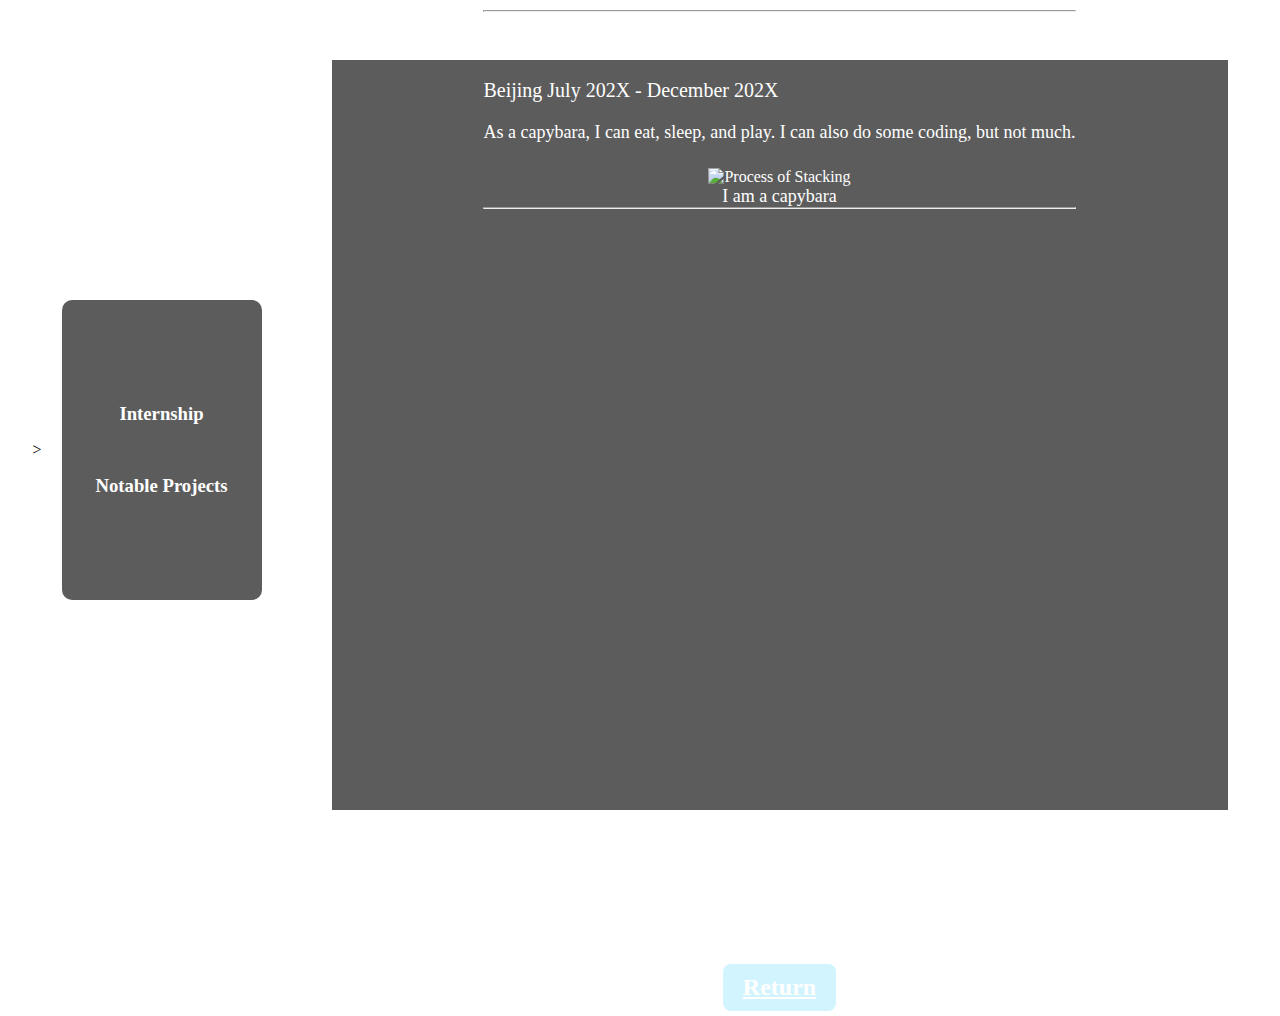
==== pages/ds_page/index.html @ e203d850 "v1" ====
<!DOCTYPE html>
<html lang="en">
<head>
    <meta charset="utf-8" />
    <meta http-equiv="X-UA-Compatible" content="IE=edge">
    <!-- Title of this subpage-->>
    <title>Qiyuan | Data Science</title>
    <meta name="viewport" content="width=device-width, initial-scale=1">
    <link rel="stylesheet" type="text/css" media="screen" href="ds_index.css" />
    <script src="index.js"></script>
</head>
    <body>
        <!-- Content on the left, 4 MAXIMUM-->
        <div class="left_container">
            <div class="btn intern" onclick="showContent('internship')">
                <!-- Edit your own categories here-->
                <h3>Internship</h3>
            </div>
            <div class="btn projects" onclick="showContent('projects')">
                <h3>Notable Projects</h3>
            </div>
            
        </div>
        <div class="right_container">
            <!-- Detailed information of the first category -->
            <div class="right_present_internship content">
                <div class="card">
                    <h1>AI Data Automation Intern @ <a href="https://www.intermedia.com/" target="_blank"><span style="font-weight: bold; font-size:larger">Intermedia</span></a></h1>
                    
                    <h2>Sunnyvale Remote </h2>
                    <h2>June 2024 - August 2024</h2>
                    <div class="project-section">
                        <h3 style="margin-bottom: 20px">During my internship, I worked on impactful projects that enhanced both my technical and project management skills. Here are some key accomplishments:</h3>
                        
                        <div class="project-block">
                            <h4>PowerBI Projects</h4>
                            <ul>
                                <li>Streamlined data extraction from SQL databases with the CC Statuses Report, significantly reducing manual SQL data extraction time by 90% for agent activity tracking and boosting workforce management efficiency.</li>
                                <li>Created an Agent Dashboard to track lifecycle metrics and support real-time workforce analysis.</li>
                            </ul>
                        </div>
                    
                        <div class="project-block">
                            <h4>Smartsheet Scorecard Overhaul</h4>
                            <ul>
                                <li>Revamped the functionality across approximately 10 Smartsheet scorecards, fixing formulas, automating graphs, and adding new visualizations to enhance data insights.</li>
                                <li>Documented procedures for future maintenance, ensuring sustained usability and improved team collaboration.</li>
                            </ul>
                        </div>
                    
                        <div class="project-block">
                            <h4>App Development for Client Services</h4>
                            <ul>
                                <li>Developed an app using OpenAI APIs for image transcription and quiz generation, addressing a business need and automating previously manual tasks.</li>
                                <li>Reduced costs by 75% and streamlined the workflow, eliminating the need for team license subscriptions.</li>
                            </ul>
                        </div>
                    </div>
                    
                </div>
                <hr /> <!-- Horizontal line separator -->
                <div class="card">
                    <h1>E-sports Data Analysis Intern @ <a href="https://idv.163.com/" target="_blank"><span style="font-weight: bold; font-size:larger">NetEase</span></a></h1>
                    
                    <h2>Guangzhou, China </h2>
                    <h2>May 2021 - August 2021</h2>
                    <div class="project-section">
                        <h3 style="margin-bottom: 20px">In my role, I drove predictive analytics to enhance trainee performance management, developed interactive dashboards for tracking, and leveraged sentiment analysis to improve brand reputation and strategic planning through close collaboration across multiple departments.</h3>
                        <div class="project-block">
                            <ul>
                                <li>Conducted predictive analytics on trainee performance, handling data wrangling and multivariable regression in Python to identify high-potential individuals, achieving an 82.5% accuracy rate.</li>
                                <li>Created real-time dashboards in Tableau to track match progress, collaborating closely with team members to ensure data accuracy and providing player insights through hexagon analysis.</li>
                                <li>Analyzed social media sentiment (e.g., Weibo and game BBS) and produced insights to guide event planning and trainee management, resulting in a 26% increase in positive user ratings.</li>
                                <li>Collaborated with IT, Marketing, and Operations to provide technical support, on-site event control, and player coordination, effectively planning and managing over 90 matches.</li>
                            </ul>
                        </div>
                    </div>
                </div>
                <hr /> <!-- Horizontal line separator -->
            </div>

            <!-- Detailed information of the second category -->
            <div class="right_present_projects content">
                <div class="card">
                    <h1>SentenSnap: Empowering English Language Learning through AI and Interactive Technology</h1>
                    <h2>Fall 2024</h2>
                    <h2>
                        <a href="https://github.com/NIC397/SentenSnap" target="_blank"><span style="font-weight: bold; font-size:larger">Github Link</span></a>      
                        <a href="https://drive.google.com/file/d/1bS60yIwac_HjMKcWQC2d3y5IwRJ2ALyW/view?usp=sharing" target="_blank"><span style="font-weight: bold; font-size:larger">Demo Link</span></a>
                    </h2>
                    <p>
                        The rise of <strong>Artificial Intelligence (AI)</strong> and <strong>Natural Language Processing (NLP)</strong> has revolutionized language learning tools, offering opportunities to enhance educational experiences.
                        SentenSnap leverages these technologies to provide a dynamic, <strong>AI-powered platform</strong> that supports English language learners through interactive features like <strong>word snapshots</strong>, <strong>quote generation</strong>, and <strong>image creation</strong>.
                        Using state-of-the-art open-source models like <strong>Qwen 2.5</strong> for text generation and <strong>Stable Diffusion</strong> for visual aids, we optimized the system for performance and usability despite local computational limitations.
                        Our evaluation, based on both objective metrics and user feedback, showed promising results, with high accuracy in word snapshots (<strong>~90%</strong>) and quote generation (<strong>~80%</strong>), and an overall user experience rating of <strong>4.5 out of 5</strong>.
                        Future work will focus on enhancing <strong>personalization</strong> and improving <strong>system efficiency</strong>, as well as expanding functionality to further engage users in their language learning journey.
                        Through continued development, SentenSnap aims to become a transformative tool for personalized language acquisition.                        
                    </p>
                </div>
                <hr />
                <div class="card">
                        <h1>
                            Exploratory Analysis and Predictive Modeling for ECG and PPG Human Heart Activity Data
                        </h1>
                        <h2>
                            <a href="https://www.bc.edu/content/dam/bc1/schools/mcas/cs/pdf/honors-thesis/2023/Qiyuan-Zhou_Honors-Thesis.pdf" target="_blank"><span style="font-weight: bold; font-size:larger">Paper Link</span></a>
                        </h2>
                        <p>
                            <strong>Electrocardiography (ECG)</strong> and <strong>Photoplethysmography (PPG)</strong> are two widely used techniques for monitoring <strong>cardiovascular activity</strong>. 
                            ECG is a well-established method for detecting the <strong>electrical activity</strong> of the heart, while PPG utilizes <strong>optical technology</strong> to measure variations in blood volume in peripheral tissues. 
                            This thesis explores two applications of PPG and ECG signals, utilizing a PPG dataset with <strong>Human Activity Recognition</strong> labels and an ECG dataset labeled with various cardiac conditions. 
                            Preprocessing was carried out on the raw <strong>time-series data</strong>, through <strong>detrending</strong>, <strong>bandpass filtering</strong>, and <strong>outlier exclusion</strong>. 
                            Two reduced versions of the data were also considered, one using <strong>Heart Rate Variability (HRV)</strong> summary measures, and the other a <strong>spectral representation</strong> based on the <strong>Fast Fourier Transform (FFT)</strong>. 
                            <strong>Exploratory Data Analysis</strong> and <strong>predictive data modeling</strong> using <strong>machine learning</strong> techniques were then performed on the preprocessed datasets. 
                            We comment on the predictive performance of the models, try to understand the results from a physiological perspective, and suggest possible directions for future work.
                        </p>
                        <!-- <div class="project-block">
                            <ul>
                                <li>Conducted in-depth analysis of <strong>Electrocardiography (ECG)</strong> and <strong>Photoplethysmography (PPG)</strong> data to monitor cardiovascular activity and human activity recognition</li>
                                <li>Preprocessed time-series data using <strong>pandas</strong>, <strong>numpy</strong>, and <strong>heartpy</strong>, applying techniques such as detrending, bandpass filtering, and outlier exclusion</li>
                                <li>Performed <strong>Exploratory Data Analysis</strong> on Heart Rate Variability (HRV) measures and spectral representations using Fast Fourier Transform (FFT)</li>
                                <li>Implemented and compared various machine learning models, including <strong>KNN</strong>, <strong>Random Forest</strong>, <strong>Naive Bayes</strong>, and <strong>Multilayer Perceptron</strong></li>
                                <li>Developed advanced deep learning models such as <strong>CNN</strong>, <strong>Inception</strong>, and <strong>ResNet</strong> using <strong>PyTorch</strong> for improved predictive performance</li>
                                <li>Evaluated model performance using <strong>scikit-learn</strong> and interpreted results from a physiological perspective</li>
                                <li>Utilized key data science tools: pandas, matplotlib, scikit-learn, and PyTorch</li>
                            </ul>
                        </div> -->
                </div>
            </div>

            <!-- Detailed information of the third category -->
            <div class="right_present_inschool content">
                <div class="card">
                    <h1>XXX company - XXX Assistant</h1>
                    <h2>Beijing July 202X - December 202X</h2>
                    <p>As a capybara, I can eat, sleep, and play. I can also do some coding, but not much.
                    </p>
                </div>
                <hr />
            </div>

            <!-- Detailed information of the third category -->
            <div class="right_present_kaggle content">
                <div class="card">
                    <div class="card">
                        <h1>XXX company - XXX Assistant</h1>
                        <h2>Beijing July 202X - December 202X</h2>
                        <p>As a capybara, I can eat, sleep, and play. I can also do some coding, but not much.
                        </p>
                    </div>
                    
                    <!-- Insert Image here. Remove it if not needed -->
                    <div class="stacking_img">
                        <img src="../../dict/images/capybara.jpg" alt="Process of Stacking">
                        <p> I am a capybara</p>
                    </div>

                </div>
                <hr />
            </div>
            
            <!-- Return to the main page -->
            <div class="return">
                <div class="btn ds_to_home">
                    <a href="../../index.html">
                        <h2>Return</h2>
                    </a>
                </div>
            </div>
        </div>

        <script>
            // Initialize with 'internship' content displayed
            showContent('internship');
        </script>
    </body>
</html>
---- pages/ds_page/ds_index.css ----
*{
    margin: 0;
    padding: 0;
    box-sizing: border-box;
  }

body{
    min-height: 100vh;
    display: flex;
    justify-content: center;
    align-items: center;
    background-image: url('../../dict/images/RI_sunset.jpg');
    background-position: center;
    background-size: cover;
    background-repeat: no-repeat;
    /* flex-direction: column; */
  }

  .left_container {
    width: 200px;
    height: 300px;
    background-color: rgba(51, 51, 51, 0.8); /* Background color with 80% opacity */
    display: flex;
    flex-direction: column;
    align-items: center;
    justify-content: center;
    border-radius: 10px; /* Adding border-radius for rounded corners */
    /* margin-left: 20px; */
    margin-right:50px;
    margin-left: 20px;
}

.btn {
    padding: 20px;
    margin: 5px;
    color: #fff;
    text-align: center;
    cursor: pointer;
    transition: background-color 0.3s ease; /* Adding a smooth transition effect on hover */
}

/* Hover effect on buttons */
.btn:hover {
    background-color: #555; /* Change the background color on hover */
}

.right_container{
    position: relative;
    width: 70%;
    height: 750px;
    background-color: rgba(51, 51, 51, 0.8);
    display: flex;
    flex-direction: column;
    align-items: center;
    justify-content: center;
    padding: 20px;
    margin: 20px 20px 50px 20px;
}

.right_present_internship,
.right_present_projects {
    position: absolute;
    top: 30px;
    left: 50px;
    right: 50px;
    bottom: 50px;
    padding: 20px; /* Add padding for spacing */
    display: none;
    box-sizing: border-box; /* Include padding in the total width */
    max-height: 750px;
    overflow-y: auto; 
}

.right_present_internship.active,
.right_present_projects.active{
    display: block;
}

.card {
    position: relative;
    color: #fff;
    /* justify-content: center; */
}

.card h1{
    font-size: 32px;
    font-weight: 400;
    margin-top: 10px;
    margin-bottom: 20px;
}

.card h1 span {
    display: inline-block;
    transition: transform 0.3s ease;
}

.card h1 span:hover {
    transform: scale(1.1);
    cursor: pointer;
}

.card h2{
    font-size: 20px;
    font-weight: 200;
    margin-bottom: 20px;
}

.card h2 span {
    display: inline-block;
    transition: transform 0.3s ease;
}

.card h2 span:hover {
    transform: scale(1.1);
    cursor: pointer;
}

.card p{
    font-size: 18px;
    font-weight: 300;
    margin-bottom: 25px;
}

.card a {
    color: #BC9B6A;
    position: relative;
    cursor: pointer;
    transition: color 0.3s ease;
}

.card a:hover {
    color: #92D1F9;
}

.card a:after {
    content: '🔗';
    font-size: 0.8em;
    margin-left: 5px;
    opacity: 0;
    transition: opacity 0.3s ease;
}

.card a:hover:after {
    opacity: 1;
}

.card strong {
    font-weight: bold;
    color: #92D1F9;
}


.stacking_img {
    position: relative;
    text-align: center;
}

.stacking_img img {
    top: 50%;
    left: 50%;
    width: 70%;
    height: 70%;
}

.stacking_img p {
    /* 用于占据空间，以避免文本与图片重叠 */
    margin: 0;
}

.return {
    position: relative;
    display: flex;
    margin: 750px 0 0 0;
}

.ds_to_home {
    background-color: rgba(199, 241, 255, 0.8);
    border-radius: 8px;
    padding: 10px 20px;
    transition: background-color 0.3s ease;
}


a:link {
    color: #fff;
}

a:visited{
    color: #fff;
}

/* Hover effect on buttons */
.btn:hover {
    background-color: #92D1F9; /* Change the background color on hover */
}

.project-section {
    margin: 20px 0;
}

.project-block {
    margin-bottom: 20px;
}

.project-block h4 {
    color: #92D1F9;
    margin-bottom: 10px;
    font-size: 1.1em;
}

.project-block ul {
    margin-left: 20px;
}

.project-block li {
    margin-bottom: 8px;
    line-height: 1.5;
    font-size: 18px;
    font-weight: 300;
}
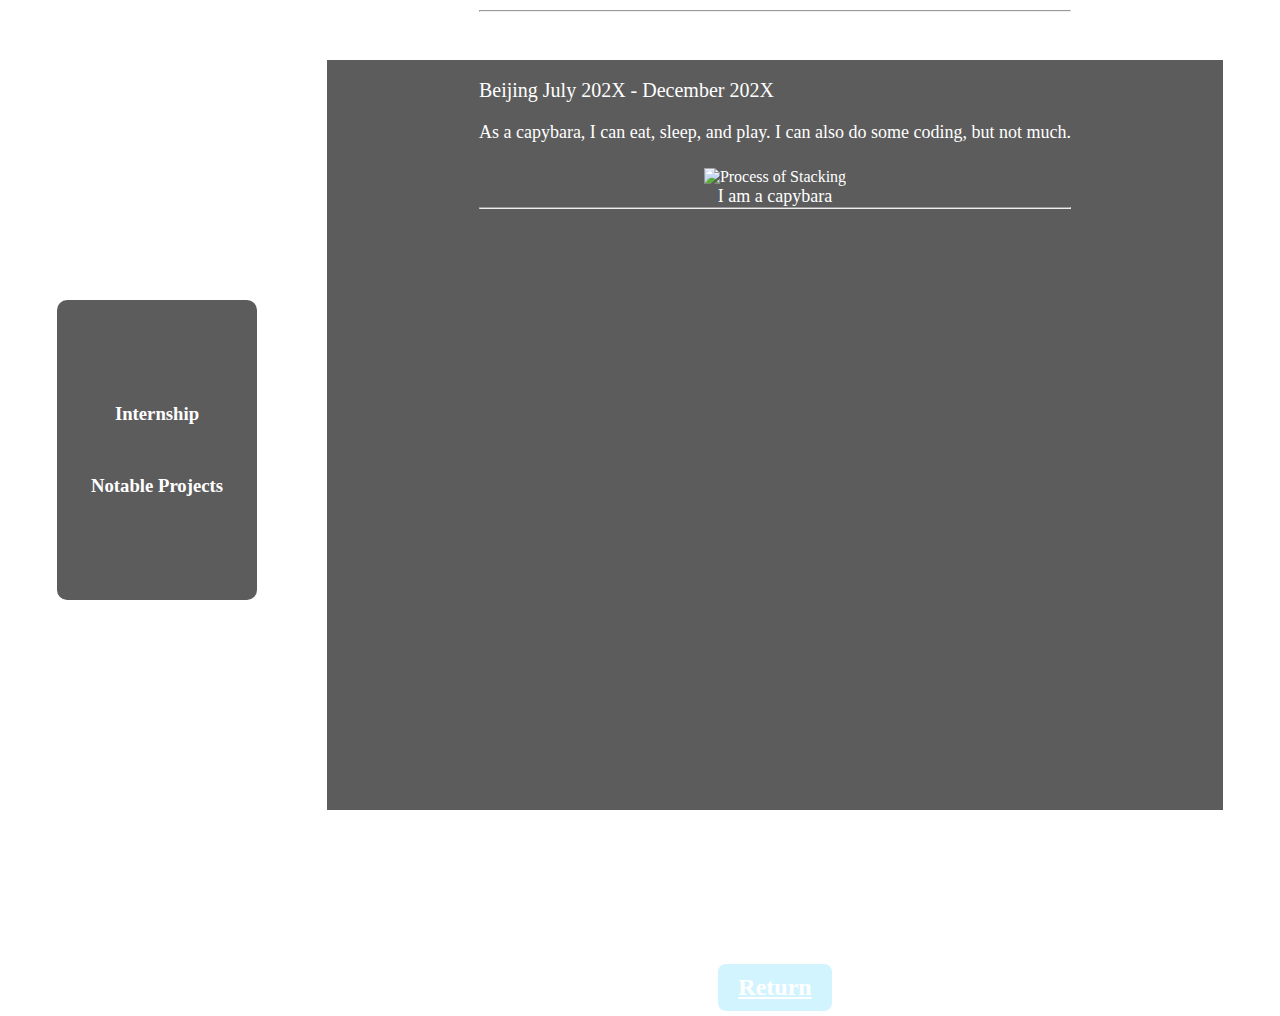
==== commit d017c564: "change img path" ====
--- a/pages/ds_page/index.html
+++ b/pages/ds_page/index.html
@@ -3,7 +3,7 @@
 <head>
     <meta charset="utf-8" />
     <meta http-equiv="X-UA-Compatible" content="IE=edge">
-    <!-- Title of this subpage-->>
+    <!-- Title of this subpage-->
     <title>Qiyuan | Data Science</title>
     <meta name="viewport" content="width=device-width, initial-scale=1">
     <link rel="stylesheet" type="text/css" media="screen" href="ds_index.css" />
@@ -102,6 +102,7 @@
                         <h1>
                             Exploratory Analysis and Predictive Modeling for ECG and PPG Human Heart Activity Data
                         </h1>
+                        <h2>Spring 2023</h2>
                         <h2>
                             <a href="https://www.bc.edu/content/dam/bc1/schools/mcas/cs/pdf/honors-thesis/2023/Qiyuan-Zhou_Honors-Thesis.pdf" target="_blank"><span style="font-weight: bold; font-size:larger">Paper Link</span></a>
                         </h2>
--- a/pages/ds_page/ds_index.css
+++ b/pages/ds_page/ds_index.css
@@ -9,7 +9,7 @@
     display: flex;
     justify-content: center;
     align-items: center;
-    background-image: url('../../dict/images/RI_sunset.jpg');
+    background-image: url('./RIsunset.jpg');
     background-position: center;
     background-size: cover;
     background-repeat: no-repeat;
